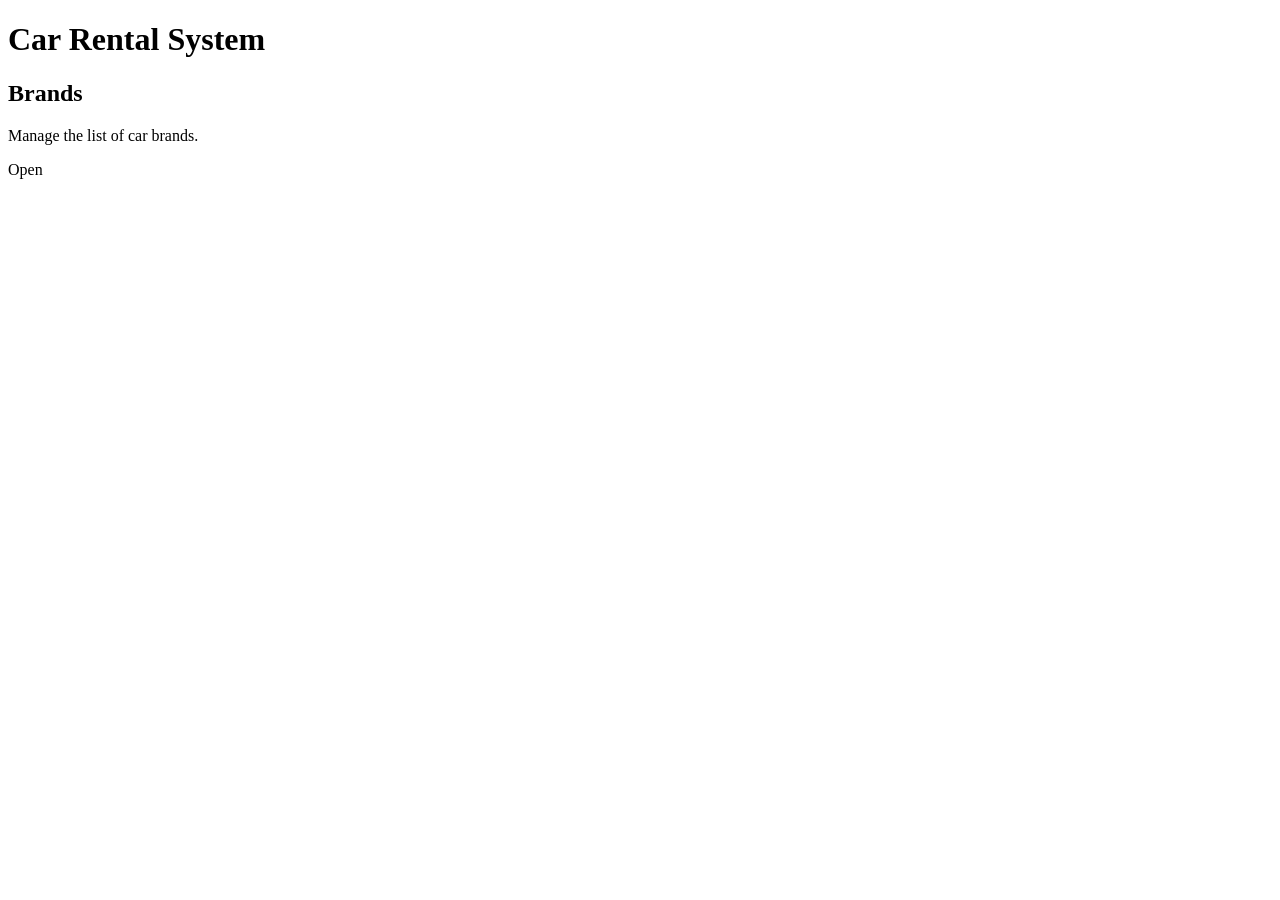
==== src/main/resources/templates/index.html @ 678feb47 "Add Brand CRUD (entity, repository, controller, views)" ====
<!DOCTYPE html>
<html xmlns:th="http://www.thymeleaf.org">
<head th:replace="~{fragments :: head('Home')}"></head>
<body>
<nav th:replace="~{fragments :: navbar}"></nav>

<main class="container">
    <h1 class="h3 mb-4">Car Rental System</h1>

    <div class="row g-3">
        <div class="col-md-4">
            <div class="card h-100">
                <div class="card-body">
                    <h2 class="h5 card-title">Brands</h2>
                    <p class="card-text text-muted">Manage the list of car brands.</p>
                    <a th:href="@{/brands}" class="btn btn-primary">Open</a>
                </div>
            </div>
        </div>
    </div>
</main>
</body>
</html>
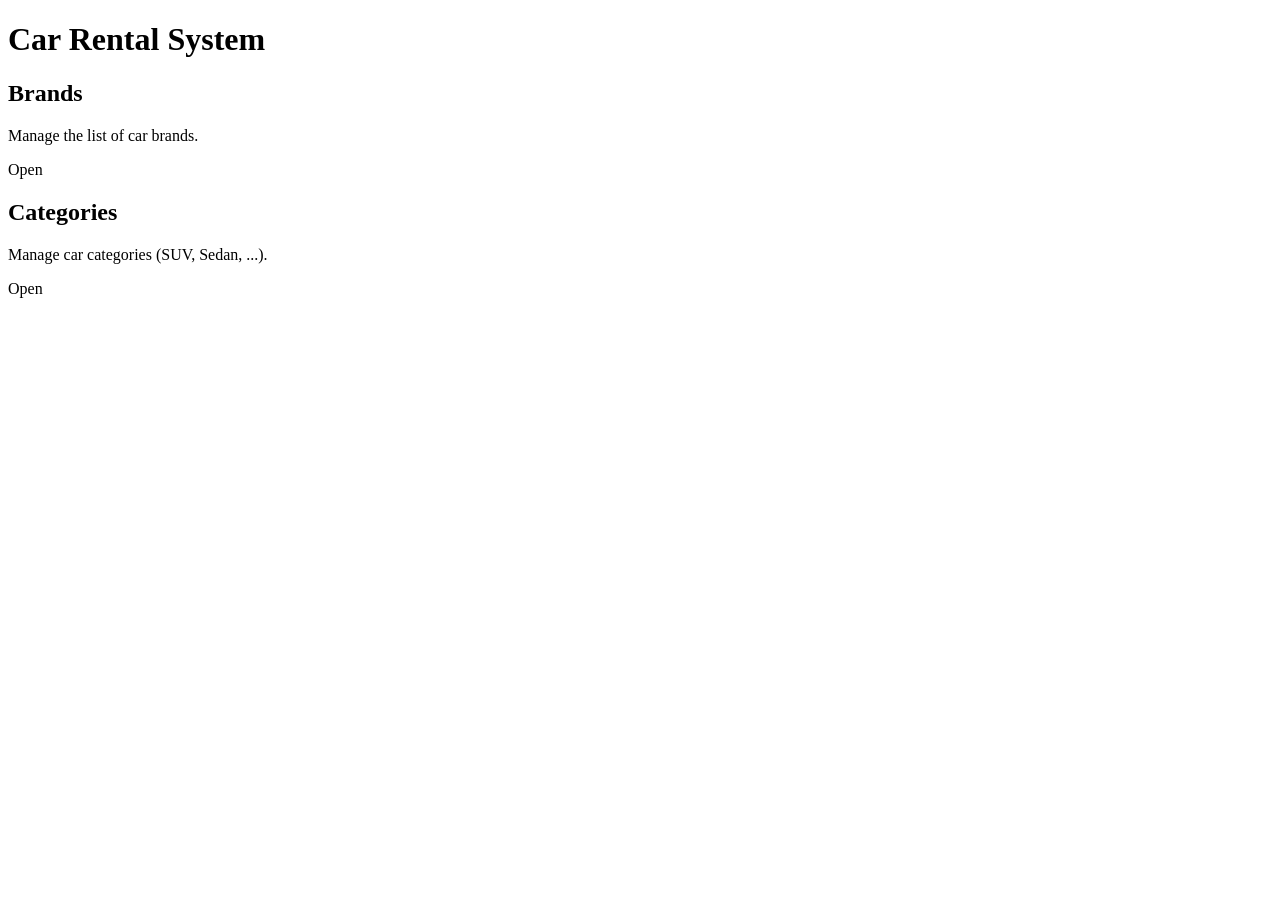
==== commit c4275238: "Add Category CRUD and navigation" ====
--- a/src/main/resources/templates/index.html
+++ b/src/main/resources/templates/index.html
@@ -17,6 +17,15 @@
                 </div>
             </div>
         </div>
+        <div class="col-md-4">
+            <div class="card h-100">
+                <div class="card-body">
+                    <h2 class="h5 card-title">Categories</h2>
+                    <p class="card-text text-muted">Manage car categories (SUV, Sedan, ...).</p>
+                    <a th:href="@{/categories}" class="btn btn-primary">Open</a>
+                </div>
+            </div>
+        </div>
     </div>
 </main>
 </body>
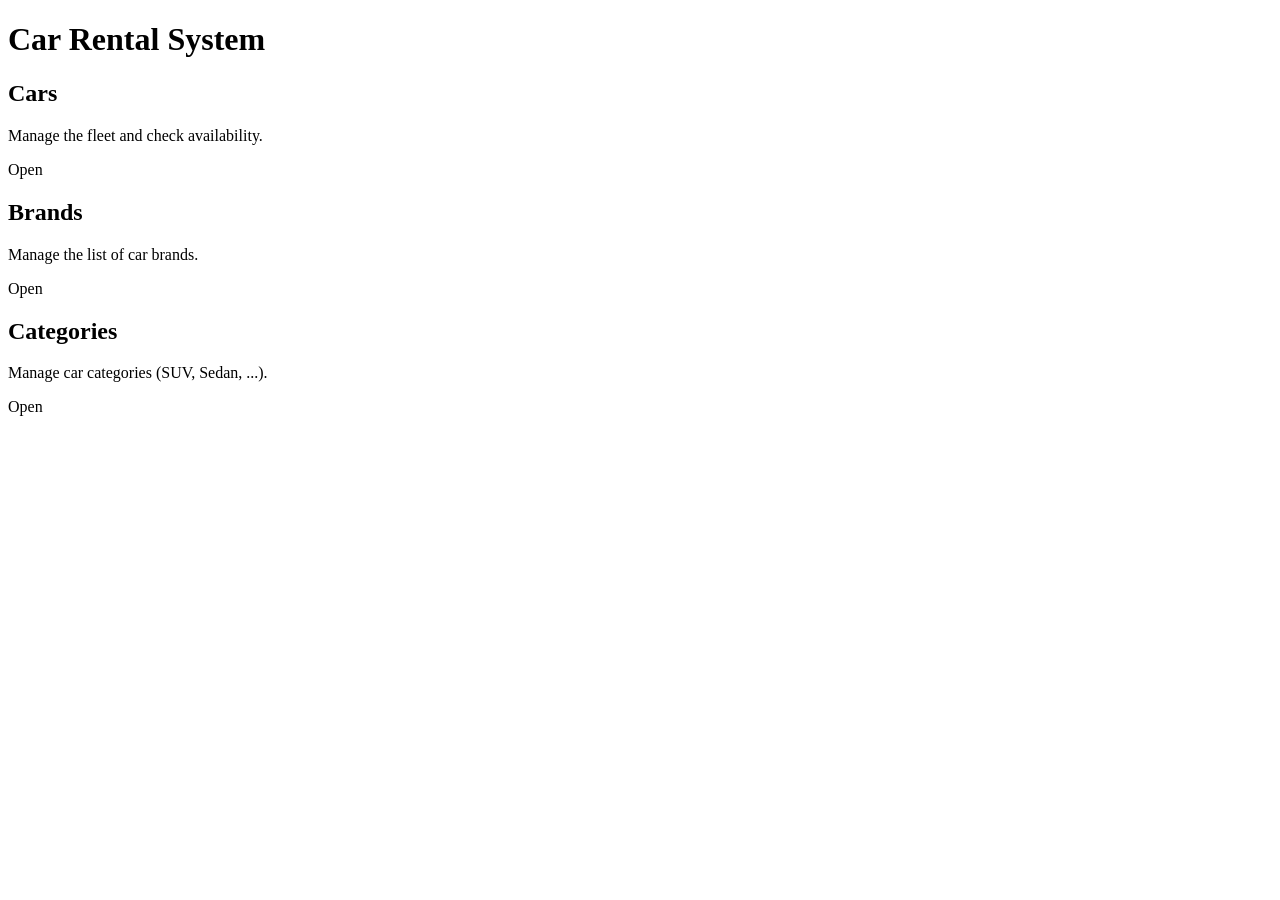
==== commit db8de281: "Add Category and Car CRUD with filtering" ====
--- a/src/main/resources/templates/index.html
+++ b/src/main/resources/templates/index.html
@@ -8,6 +8,15 @@
     <h1 class="h3 mb-4">Car Rental System</h1>
 
     <div class="row g-3">
+        <div class="col-md-4">
+            <div class="card h-100">
+                <div class="card-body">
+                    <h2 class="h5 card-title">Cars</h2>
+                    <p class="card-text text-muted">Manage the fleet and check availability.</p>
+                    <a th:href="@{/cars}" class="btn btn-primary">Open</a>
+                </div>
+            </div>
+        </div>
         <div class="col-md-4">
             <div class="card h-100">
                 <div class="card-body">
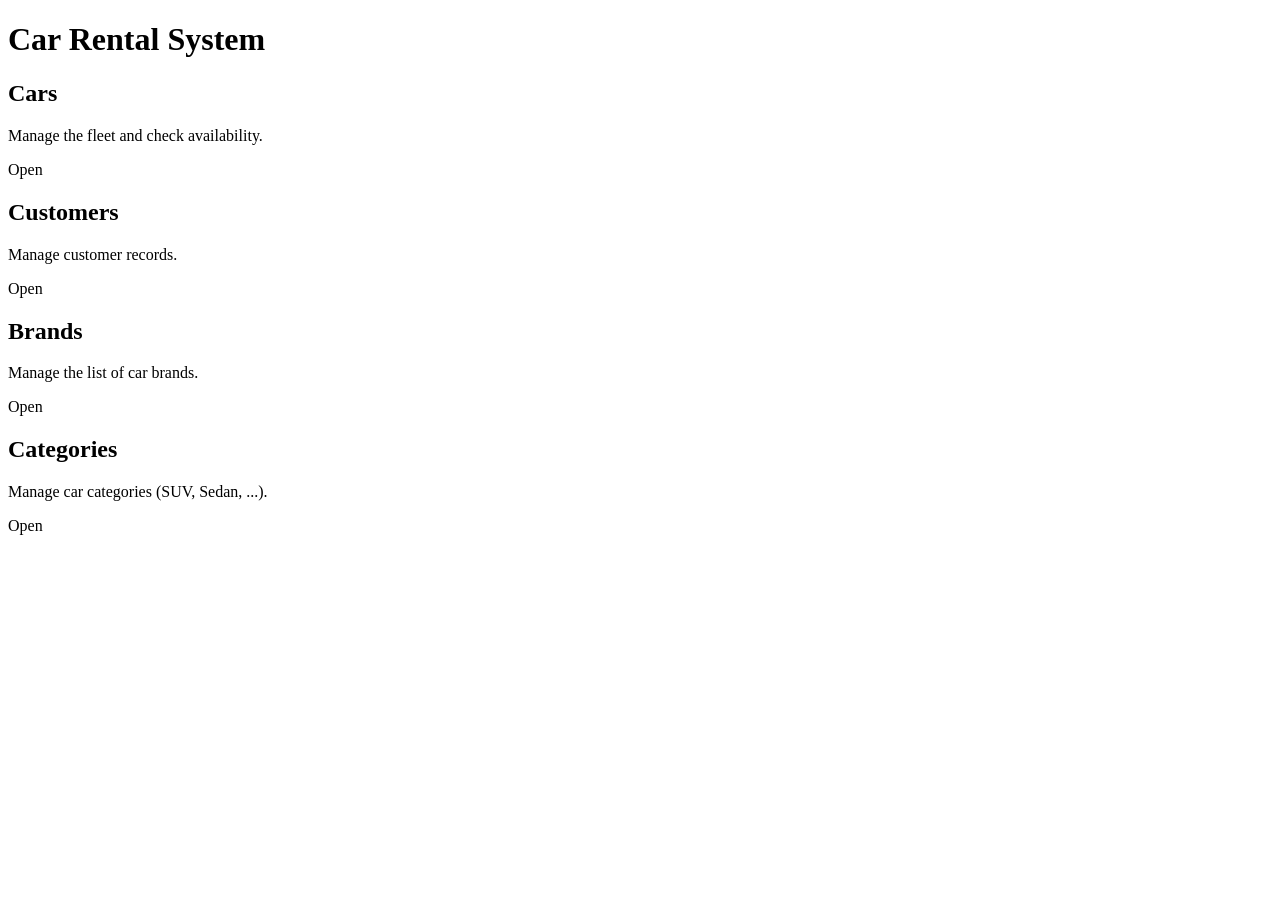
==== commit 296e3b12: "Add Customer CRUD with search; fix validation messages" ====
--- a/src/main/resources/templates/index.html
+++ b/src/main/resources/templates/index.html
@@ -8,7 +8,7 @@
     <h1 class="h3 mb-4">Car Rental System</h1>
 
     <div class="row g-3">
-        <div class="col-md-4">
+        <div class="col-md-6 col-lg-3">
             <div class="card h-100">
                 <div class="card-body">
                     <h2 class="h5 card-title">Cars</h2>
@@ -17,7 +17,16 @@
                 </div>
             </div>
         </div>
-        <div class="col-md-4">
+        <div class="col-md-6 col-lg-3">
+            <div class="card h-100">
+                <div class="card-body">
+                    <h2 class="h5 card-title">Customers</h2>
+                    <p class="card-text text-muted">Manage customer records.</p>
+                    <a th:href="@{/customers}" class="btn btn-primary">Open</a>
+                </div>
+            </div>
+        </div>
+        <div class="col-md-6 col-lg-3">
             <div class="card h-100">
                 <div class="card-body">
                     <h2 class="h5 card-title">Brands</h2>
@@ -26,7 +35,7 @@
                 </div>
             </div>
         </div>
-        <div class="col-md-4">
+        <div class="col-md-6 col-lg-3">
             <div class="card h-100">
                 <div class="card-body">
                     <h2 class="h5 card-title">Categories</h2>
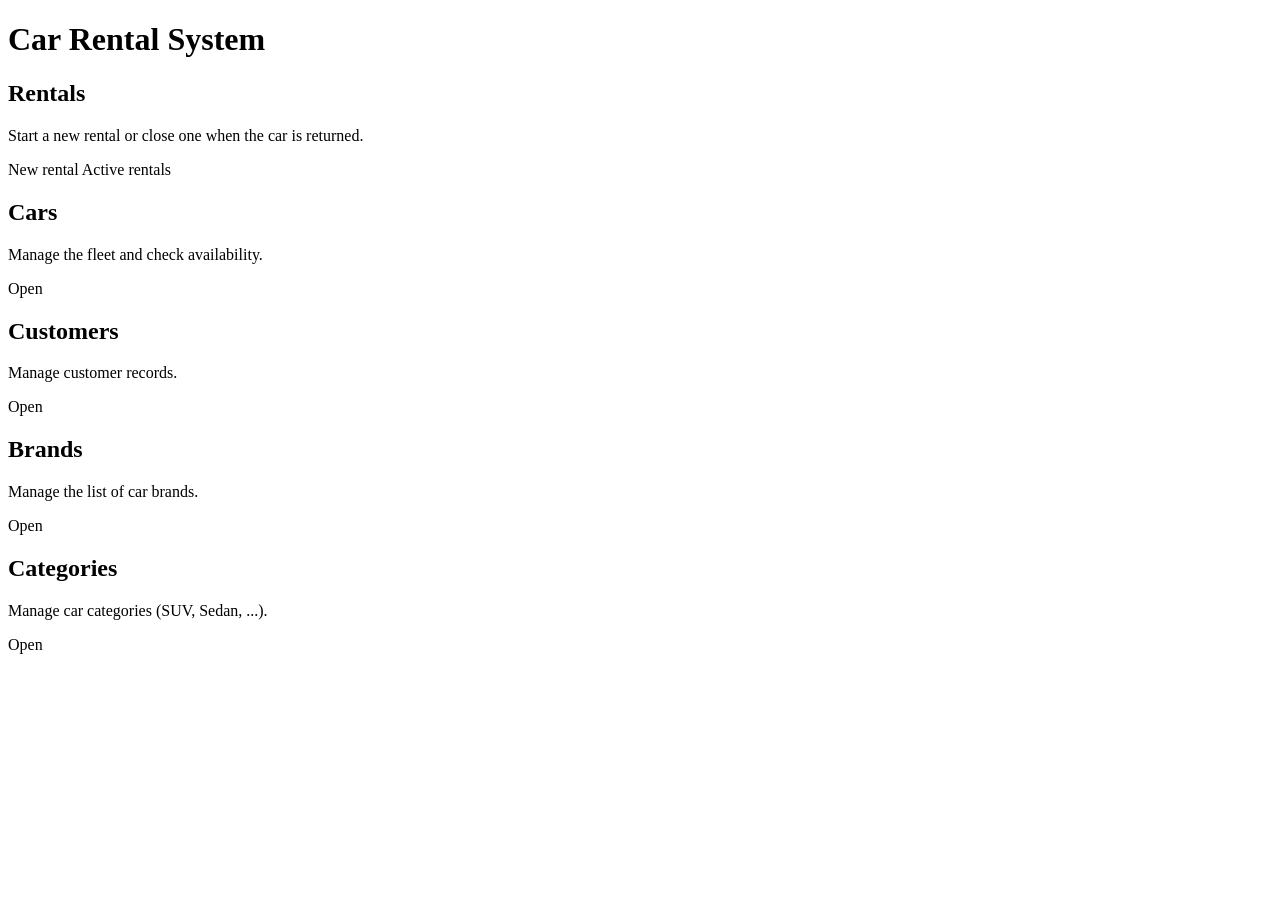
==== commit 6e7e8952: "Add Rentals: create/return rentals, price calculation, overdue status, car status rules" ====
--- a/src/main/resources/templates/index.html
+++ b/src/main/resources/templates/index.html
@@ -8,7 +8,17 @@
     <h1 class="h3 mb-4">Car Rental System</h1>
 
     <div class="row g-3">
-        <div class="col-md-6 col-lg-3">
+        <div class="col-md-6 col-lg-4">
+            <div class="card h-100 border-primary">
+                <div class="card-body">
+                    <h2 class="h5 card-title">Rentals</h2>
+                    <p class="card-text text-muted">Start a new rental or close one when the car is returned.</p>
+                    <a th:href="@{/rentals/new}" class="btn btn-primary">New rental</a>
+                    <a th:href="@{/rentals(show='active')}" class="btn btn-outline-primary">Active rentals</a>
+                </div>
+            </div>
+        </div>
+        <div class="col-md-6 col-lg-4">
             <div class="card h-100">
                 <div class="card-body">
                     <h2 class="h5 card-title">Cars</h2>
@@ -17,7 +27,7 @@
                 </div>
             </div>
         </div>
-        <div class="col-md-6 col-lg-3">
+        <div class="col-md-6 col-lg-4">
             <div class="card h-100">
                 <div class="card-body">
                     <h2 class="h5 card-title">Customers</h2>
@@ -26,7 +36,7 @@
                 </div>
             </div>
         </div>
-        <div class="col-md-6 col-lg-3">
+        <div class="col-md-6 col-lg-4">
             <div class="card h-100">
                 <div class="card-body">
                     <h2 class="h5 card-title">Brands</h2>
@@ -35,7 +45,7 @@
                 </div>
             </div>
         </div>
-        <div class="col-md-6 col-lg-3">
+        <div class="col-md-6 col-lg-4">
             <div class="card h-100">
                 <div class="card-body">
                     <h2 class="h5 card-title">Categories</h2>
